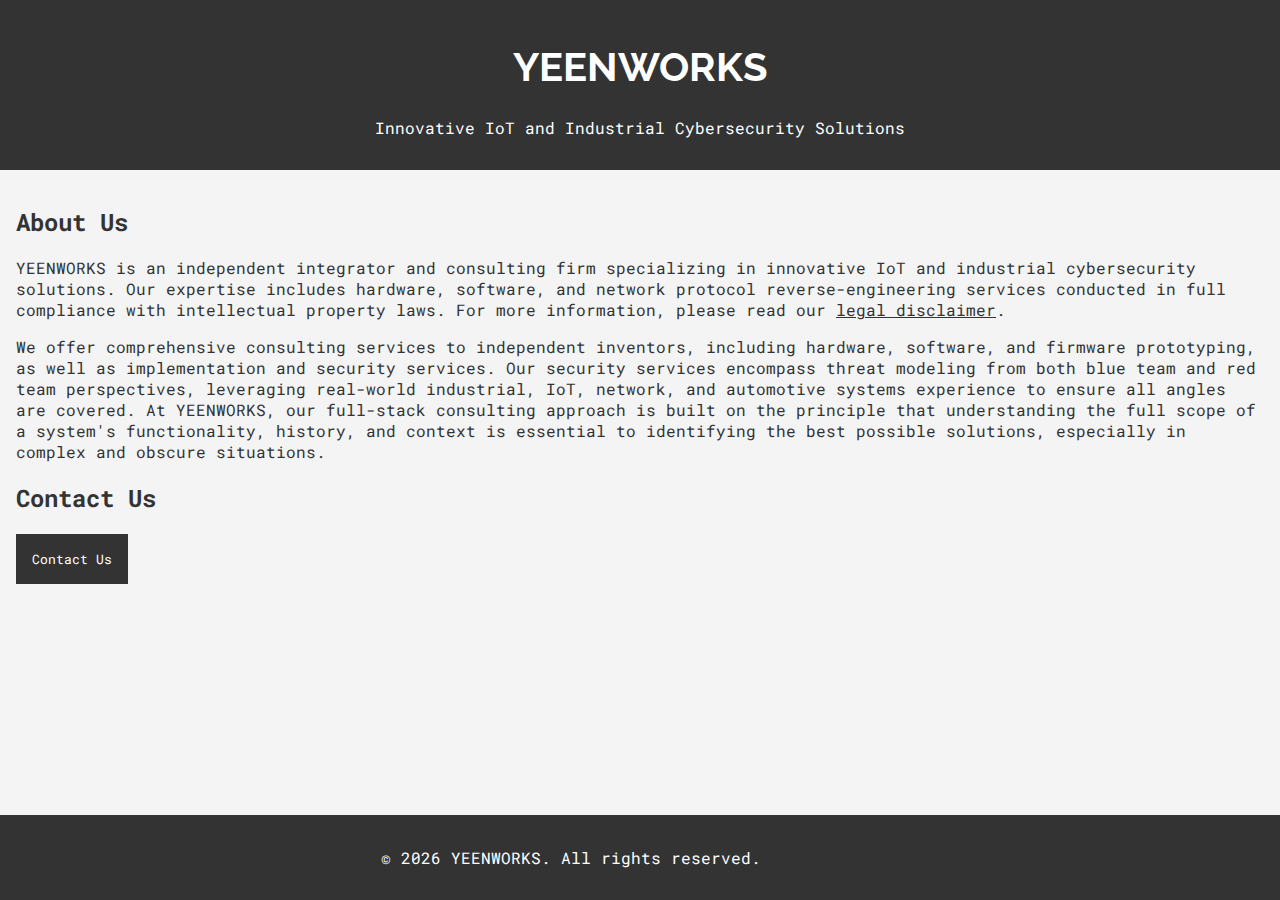
==== index.html @ 12de2076 "update" ====
<!DOCTYPE html>
<html lang="en">
<head>
  <meta charset="UTF-8">
  <meta name="viewport" content="width=device-width, initial-scale=1.0">
  <title>YEENWORKS</title>
  <link rel="stylesheet" href="styles.css">
  <link href="https://fonts.googleapis.com/css2?family=Roboto+Mono:wght@400;700&family=Raleway:wght@700&display=swap" rel="stylesheet">
</head>
<body>
  <header>
    <h1>YEENWORKS</h1>
    <p>Innovative IoT and Industrial Cybersecurity Solutions</p>
  </header>
  <main>
    <section>
      <h2>About Us</h2>
      <p>YEENWORKS is an independent integrator and consulting firm specializing in innovative IoT and industrial cybersecurity solutions. Our expertise includes hardware, software, and network protocol reverse-engineering services conducted in full compliance with intellectual property laws. For more information, please read our <a href="legal.html">legal disclaimer</a>.</p>
      <p>We offer comprehensive consulting services to independent inventors, including hardware, software, and firmware prototyping, as well as implementation and security services. Our security services encompass threat modeling from both blue team and red team perspectives, leveraging real-world industrial, IoT, network, and automotive systems experience to ensure all angles are covered. At YEENWORKS, our full-stack consulting approach is built on the principle that understanding the full scope of a system's functionality, history, and context is essential to identifying the best possible solutions, especially in complex and obscure situations.</p>
    </section>
    <section>
      <h2>Contact Us</h2>
      <button onclick="toggleContact()">Contact Us</button>
      <div id="contactDropdown" class="dropdown">
        <a href="mailto:business@yeen.works">Business Inquiries</a>
        <a href="mailto:info@yeen.works">General Information</a>
      </div>
    </section>
  </main>
  <footer>
    <p>&copy; <span id="year"></span> YEENWORKS. All rights reserved. <a href="terms.html">Terms of Service</a></p>
  </footer>
  <script src="scripts.js"></script>
</body>
</html>
---- styles.css ----
body {
  font-family: 'Roboto Mono', monospace;
  background-color: #f4f4f4;
  color: #333;
  margin: 0;
  padding: 0;
  display: flex;
  flex-direction: column;
  min-height: 100vh;
}

header {
  background-color: #333;
  color: #fff;
  padding: 1rem;
  text-align: center;
}

header h1 {
  font-family: 'Raleway', sans-serif;
  text-transform: uppercase;
  font-weight: 700;
  font-size: 2.5rem;
}

main {
  flex: 1;
  padding: 1rem;
}

footer {
  background-color: #333;
  color: #fff;
  text-align: center;
  padding: 1rem;
  position: relative;
  bottom: 0;
  width: 100%;
}

button {
  background-color: #333;
  color: #fff;
  border: none;
  padding: 1rem;
  cursor: pointer;
  font-family: 'Roboto Mono', monospace;
}

button:hover {
  background-color: #555;
}

.dropdown {
  display: none;
  background-color: #333;
  color: #fff;
  padding: 1rem;
  margin-top: 1rem;
}

.dropdown a {
  color: #fff;
  text-decoration: none;
  display: block;
  padding: 0.5rem 0;
}

.dropdown a:hover {
  background-color: #555;
}

a {
  color: #333;
}

a:hover {
  color: #555;
}
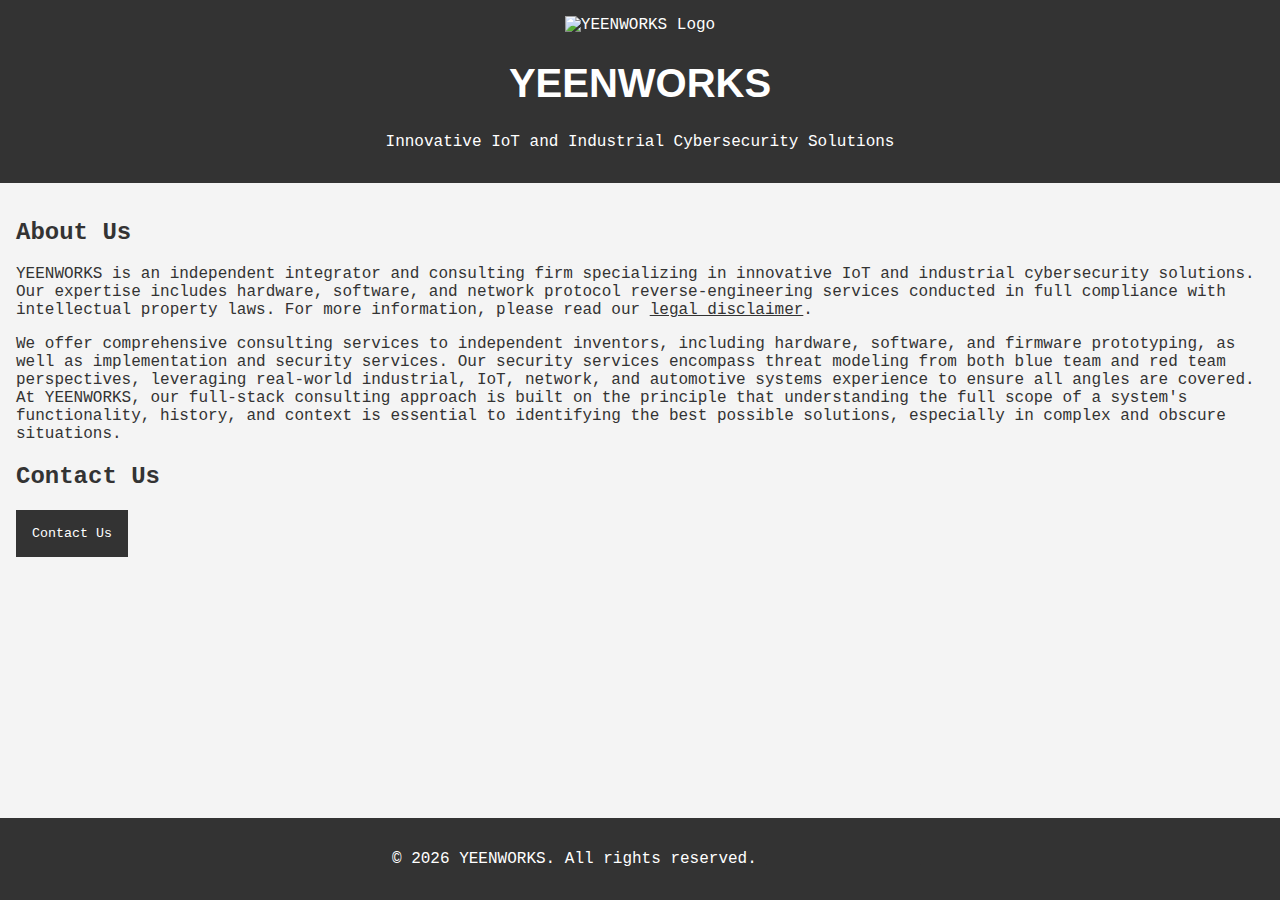
==== commit 18d46cbb: "update" ====
--- a/index.html
+++ b/index.html
@@ -5,10 +5,11 @@
   <meta name="viewport" content="width=device-width, initial-scale=1.0">
   <title>YEENWORKS</title>
   <link rel="stylesheet" href="styles.css">
-  <link href="https://fonts.googleapis.com/css2?family=Roboto+Mono:wght@400;700&family=Raleway:wght@700&display=swap" rel="stylesheet">
+  <link rel="icon" href="favicon.ico" type="image/x-icon">
 </head>
 <body>
   <header>
+    <img src="logo.png" alt="YEENWORKS Logo" class="logo">
     <h1>YEENWORKS</h1>
     <p>Innovative IoT and Industrial Cybersecurity Solutions</p>
   </header>
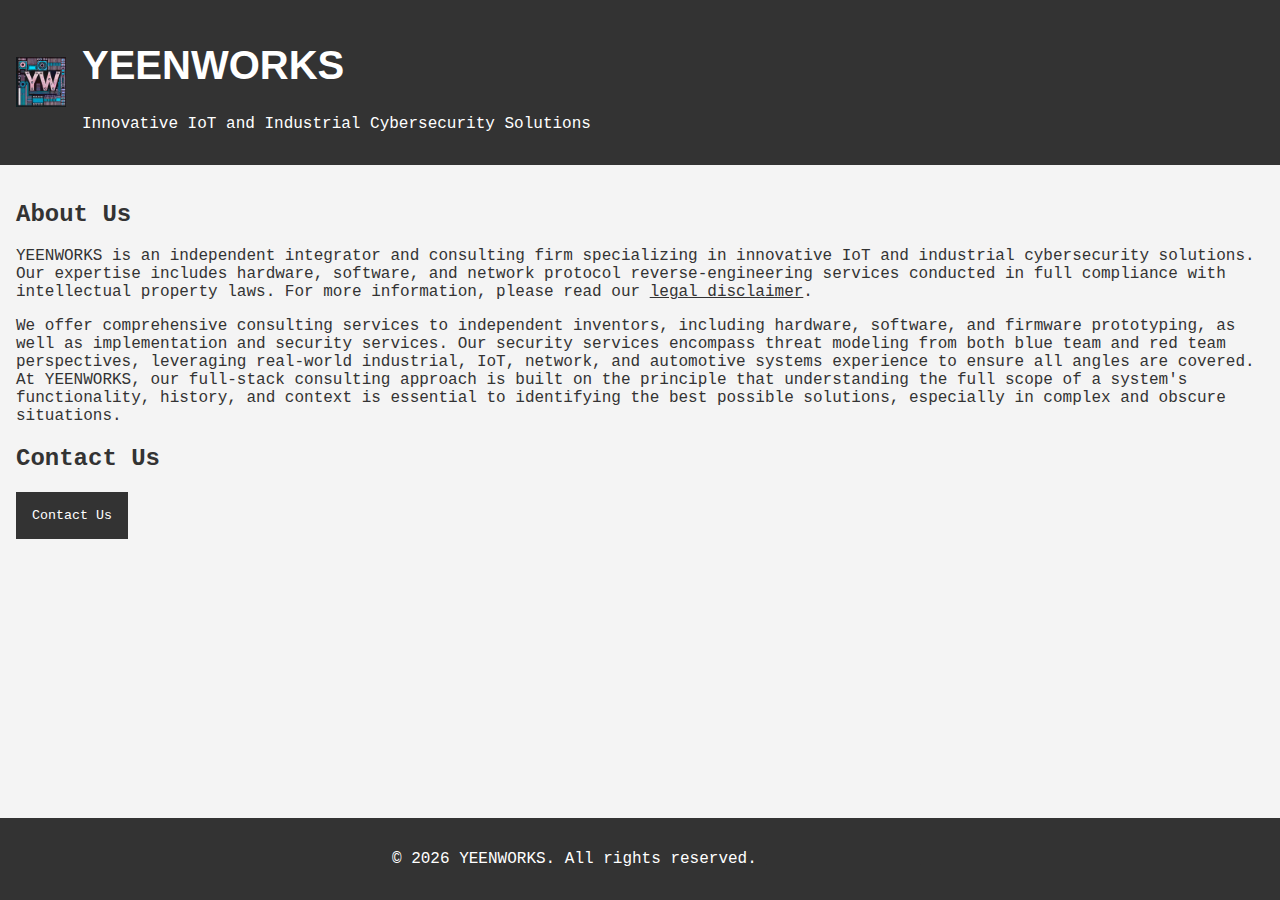
==== commit a81ac734: "a" ====
--- a/index.html
+++ b/index.html
@@ -10,8 +10,10 @@
 <body>
   <header>
     <img src="logo.png" alt="YEENWORKS Logo" class="logo">
-    <h1>YEENWORKS</h1>
-    <p>Innovative IoT and Industrial Cybersecurity Solutions</p>
+    <div class="header-text">
+      <h1>YEENWORKS</h1>
+      <p>Innovative IoT and Industrial Cybersecurity Solutions</p>
+    </div>
   </header>
   <main>
     <section>
--- a/styles.css
+++ b/styles.css
@@ -13,7 +13,13 @@
   background-color: #333;
   color: #fff;
   padding: 1rem;
-  text-align: center;
+  text-align: left;
+  display: flex;
+  align-items: center;
+}
+
+header .header-text {
+  margin-left: 1rem;
 }
 
 header h1 {
@@ -21,6 +27,11 @@
   text-transform: uppercase;
   font-weight: 700;
   font-size: 2.5rem;
+}
+
+.logo {
+  width: 50px;
+  height: auto;
 }
 
 main {
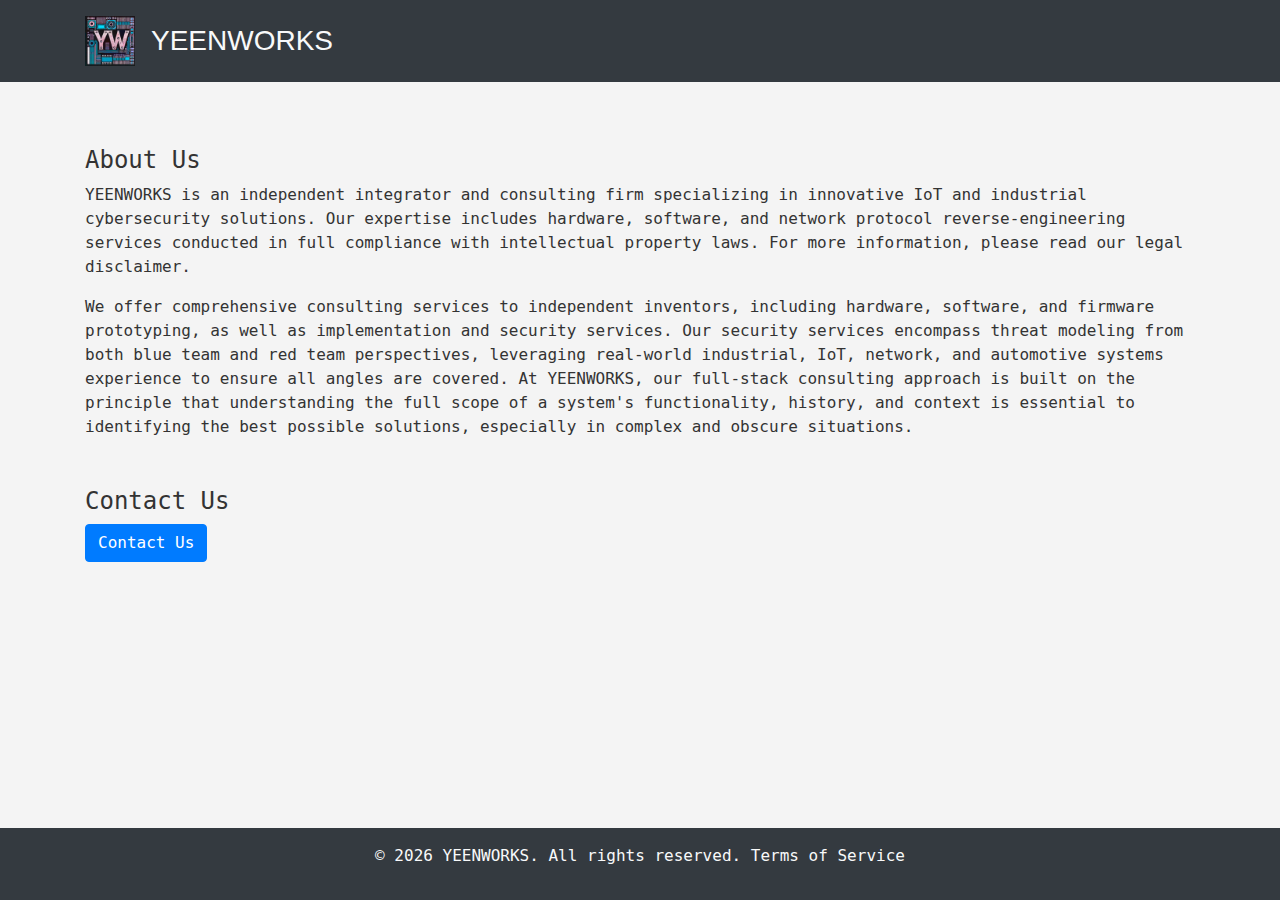
==== commit b2c0fa41: "a" ====
--- a/index.html
+++ b/index.html
@@ -4,35 +4,40 @@
   <meta charset="UTF-8">
   <meta name="viewport" content="width=device-width, initial-scale=1.0">
   <title>YEENWORKS</title>
+  <link rel="stylesheet" href="https://stackpath.bootstrapcdn.com/bootstrap/4.5.2/css/bootstrap.min.css">
   <link rel="stylesheet" href="styles.css">
   <link rel="icon" href="favicon.ico" type="image/x-icon">
 </head>
 <body>
-  <header>
-    <img src="logo.png" alt="YEENWORKS Logo" class="logo">
-    <div class="header-text">
-      <h1>YEENWORKS</h1>
-      <p>Innovative IoT and Industrial Cybersecurity Solutions</p>
+  <header class="bg-dark text-light py-3">
+    <div class="container d-flex align-items-center">
+      <img src="logo.png" alt="YEENWORKS Logo" class="logo mr-3">
+      <h1 class="h3 mb-0">YEENWORKS</h1>
     </div>
   </header>
-  <main>
+  <main class="container my-5">
     <section>
-      <h2>About Us</h2>
+      <h2 class="h4">About Us</h2>
       <p>YEENWORKS is an independent integrator and consulting firm specializing in innovative IoT and industrial cybersecurity solutions. Our expertise includes hardware, software, and network protocol reverse-engineering services conducted in full compliance with intellectual property laws. For more information, please read our <a href="legal.html">legal disclaimer</a>.</p>
       <p>We offer comprehensive consulting services to independent inventors, including hardware, software, and firmware prototyping, as well as implementation and security services. Our security services encompass threat modeling from both blue team and red team perspectives, leveraging real-world industrial, IoT, network, and automotive systems experience to ensure all angles are covered. At YEENWORKS, our full-stack consulting approach is built on the principle that understanding the full scope of a system's functionality, history, and context is essential to identifying the best possible solutions, especially in complex and obscure situations.</p>
     </section>
-    <section>
-      <h2>Contact Us</h2>
-      <button onclick="toggleContact()">Contact Us</button>
-      <div id="contactDropdown" class="dropdown">
-        <a href="mailto:business@yeen.works">Business Inquiries</a>
-        <a href="mailto:info@yeen.works">General Information</a>
+    <section class="mt-5">
+      <h2 class="h4">Contact Us</h2>
+      <button class="btn btn-primary" onclick="toggleContact()">Contact Us</button>
+      <div id="contactDropdown" class="dropdown-menu mt-2 p-3" style="display: none;">
+        <a href="mailto:business@yeen.works" class="dropdown-item">Business Inquiries</a>
+        <a href="mailto:info@yeen.works" class="dropdown-item">General Information</a>
       </div>
     </section>
   </main>
-  <footer>
-    <p>&copy; <span id="year"></span> YEENWORKS. All rights reserved. <a href="terms.html">Terms of Service</a></p>
+  <footer class="bg-dark text-light py-3">
+    <div class="container text-center">
+      <p>&copy; <span id="year"></span> YEENWORKS. All rights reserved. <a href="terms.html" class="text-light">Terms of Service</a></p>
+    </div>
   </footer>
+  <script src="https://code.jquery.com/jquery-3.5.1.slim.min.js"></script>
+  <script src="https://cdn.jsdelivr.net/npm/@popperjs/core@2.5.4/dist/umd/popper.min.js"></script>
+  <script src="https://stackpath.bootstrapcdn.com/bootstrap/4.5.2/js/bootstrap.min.js"></script>
   <script src="scripts.js"></script>
 </body>
 </html>
--- a/styles.css
+++ b/styles.css
@@ -26,7 +26,7 @@
   font-family: 'Raleway', sans-serif;
   text-transform: uppercase;
   font-weight: 700;
-  font-size: 2.5rem;
+  font-size: 2rem;
 }
 
 .logo {
@@ -50,35 +50,37 @@
 }
 
 button {
-  background-color: #333;
+  background-color: #007bff;
   color: #fff;
   border: none;
   padding: 1rem;
   cursor: pointer;
   font-family: 'Roboto Mono', monospace;
+  border-radius: 4px;
 }
 
 button:hover {
-  background-color: #555;
+  background-color: #0056b3;
 }
 
-.dropdown {
+.dropdown-menu {
   display: none;
   background-color: #333;
   color: #fff;
   padding: 1rem;
-  margin-top: 1rem;
+  border-radius: 4px;
 }
 
-.dropdown a {
+.dropdown-item {
   color: #fff;
   text-decoration: none;
   display: block;
   padding: 0.5rem 0;
 }
 
-.dropdown a:hover {
+.dropdown-item:hover {
   background-color: #555;
+  color: #fff;
 }
 
 a {
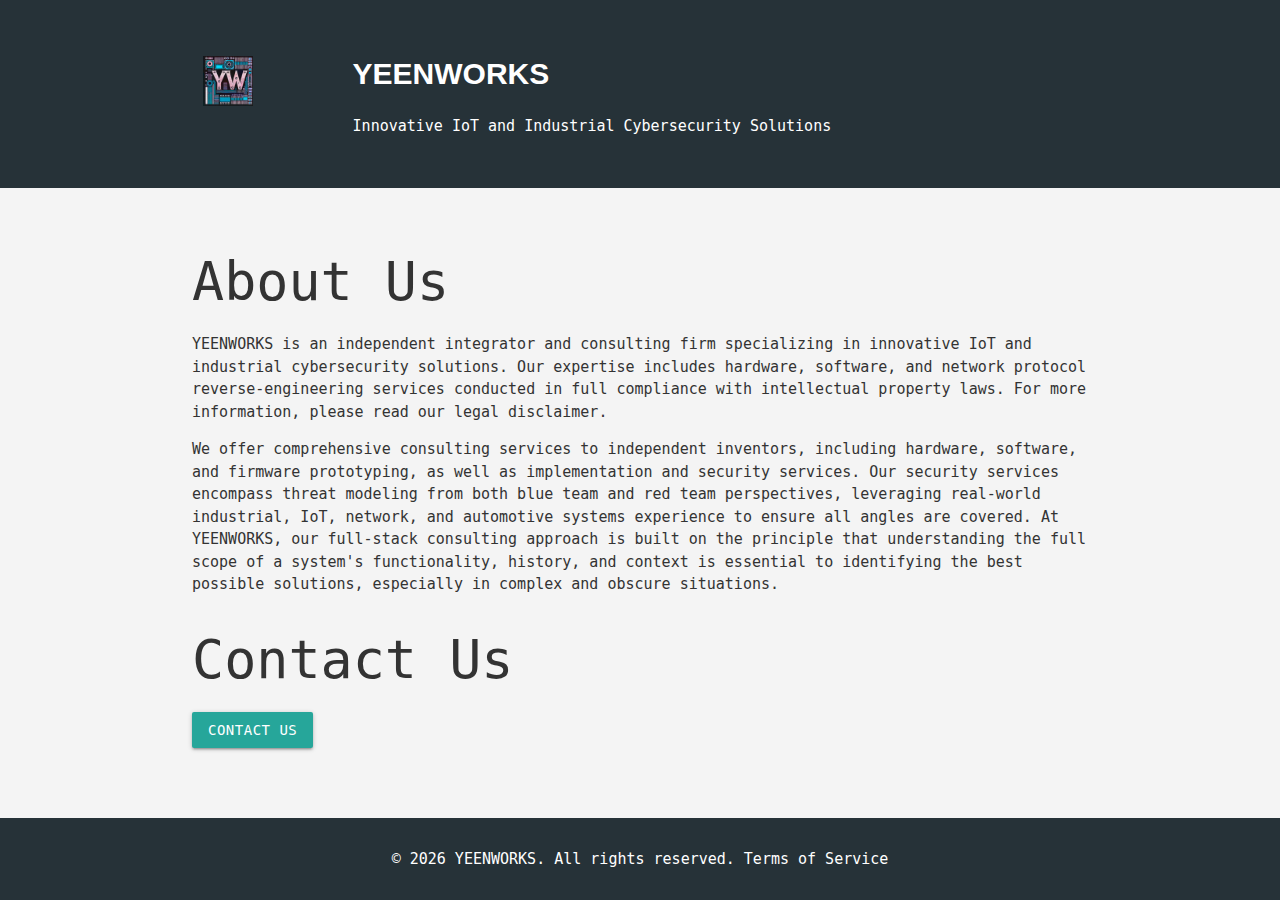
==== commit d17012f9: "a" ====
--- a/index.html
+++ b/index.html
@@ -4,40 +4,47 @@
   <meta charset="UTF-8">
   <meta name="viewport" content="width=device-width, initial-scale=1.0">
   <title>YEENWORKS</title>
-  <link rel="stylesheet" href="https://stackpath.bootstrapcdn.com/bootstrap/4.5.2/css/bootstrap.min.css">
+  <link href="https://fonts.googleapis.com/icon?family=Material+Icons" rel="stylesheet">
+  <link rel="stylesheet" href="https://cdnjs.cloudflare.com/ajax/libs/materialize/1.0.0/css/materialize.min.css">
   <link rel="stylesheet" href="styles.css">
   <link rel="icon" href="favicon.ico" type="image/x-icon">
 </head>
 <body>
-  <header class="bg-dark text-light py-3">
-    <div class="container d-flex align-items-center">
-      <img src="logo.png" alt="YEENWORKS Logo" class="logo mr-3">
-      <h1 class="h3 mb-0">YEENWORKS</h1>
+  <header class="blue-grey darken-4">
+    <div class="container">
+      <div class="row valign-wrapper">
+        <div class="col s2">
+          <img src="logo.png" alt="YEENWORKS Logo" class="responsive-img logo">
+        </div>
+        <div class="col s10">
+          <h1 class="white-text">YEENWORKS</h1>
+          <p class="white-text">Innovative IoT and Industrial Cybersecurity Solutions</p>
+        </div>
+      </div>
     </div>
   </header>
-  <main class="container my-5">
+  <main class="container">
     <section>
-      <h2 class="h4">About Us</h2>
+      <h2>About Us</h2>
       <p>YEENWORKS is an independent integrator and consulting firm specializing in innovative IoT and industrial cybersecurity solutions. Our expertise includes hardware, software, and network protocol reverse-engineering services conducted in full compliance with intellectual property laws. For more information, please read our <a href="legal.html">legal disclaimer</a>.</p>
       <p>We offer comprehensive consulting services to independent inventors, including hardware, software, and firmware prototyping, as well as implementation and security services. Our security services encompass threat modeling from both blue team and red team perspectives, leveraging real-world industrial, IoT, network, and automotive systems experience to ensure all angles are covered. At YEENWORKS, our full-stack consulting approach is built on the principle that understanding the full scope of a system's functionality, history, and context is essential to identifying the best possible solutions, especially in complex and obscure situations.</p>
     </section>
     <section class="mt-5">
-      <h2 class="h4">Contact Us</h2>
-      <button class="btn btn-primary" onclick="toggleContact()">Contact Us</button>
-      <div id="contactDropdown" class="dropdown-menu mt-2 p-3" style="display: none;">
-        <a href="mailto:business@yeen.works" class="dropdown-item">Business Inquiries</a>
-        <a href="mailto:info@yeen.works" class="dropdown-item">General Information</a>
+      <h2>Contact Us</h2>
+      <button class="btn waves-effect waves-light" type="button" onclick="toggleContact()">Contact Us</button>
+      <div id="contactDropdown" class="card-panel blue-grey darken-4 white-text" style="display: none;">
+        <a href="mailto:business@yeen.works" class="white-text">Business Inquiries</a><br>
+        <a href="mailto:info@yeen.works" class="white-text">General Information</a>
       </div>
     </section>
   </main>
-  <footer class="bg-dark text-light py-3">
-    <div class="container text-center">
-      <p>&copy; <span id="year"></span> YEENWORKS. All rights reserved. <a href="terms.html" class="text-light">Terms of Service</a></p>
+  <footer class="blue-grey darken-4 white-text center-align py-3">
+    <div class="container">
+      <p>&copy; <span id="year"></span> YEENWORKS. All rights reserved. <a href="terms.html" class="white-text">Terms of Service</a></p>
     </div>
   </footer>
-  <script src="https://code.jquery.com/jquery-3.5.1.slim.min.js"></script>
-  <script src="https://cdn.jsdelivr.net/npm/@popperjs/core@2.5.4/dist/umd/popper.min.js"></script>
-  <script src="https://stackpath.bootstrapcdn.com/bootstrap/4.5.2/js/bootstrap.min.js"></script>
+  <script src="https://code.jquery.com/jquery-3.5.1.min.js"></script>
+  <script src="https://cdnjs.cloudflare.com/ajax/libs/materialize/1.0.0/js/materialize.min.js"></script>
   <script src="scripts.js"></script>
 </body>
 </html>
--- a/styles.css
+++ b/styles.css
@@ -10,16 +10,7 @@
 }
 
 header {
-  background-color: #333;
-  color: #fff;
-  padding: 1rem;
-  text-align: left;
-  display: flex;
-  align-items: center;
-}
-
-header .header-text {
-  margin-left: 1rem;
+  padding: 1rem 0;
 }
 
 header h1 {
@@ -36,17 +27,11 @@
 
 main {
   flex: 1;
-  padding: 1rem;
+  padding: 2rem 0;
 }
 
 footer {
-  background-color: #333;
-  color: #fff;
-  text-align: center;
-  padding: 1rem;
-  position: relative;
-  bottom: 0;
-  width: 100%;
+  padding: 1rem 0;
 }
 
 button {
@@ -63,24 +48,8 @@
   background-color: #0056b3;
 }
 
-.dropdown-menu {
-  display: none;
-  background-color: #333;
-  color: #fff;
+.card-panel {
   padding: 1rem;
-  border-radius: 4px;
-}
-
-.dropdown-item {
-  color: #fff;
-  text-decoration: none;
-  display: block;
-  padding: 0.5rem 0;
-}
-
-.dropdown-item:hover {
-  background-color: #555;
-  color: #fff;
 }
 
 a {
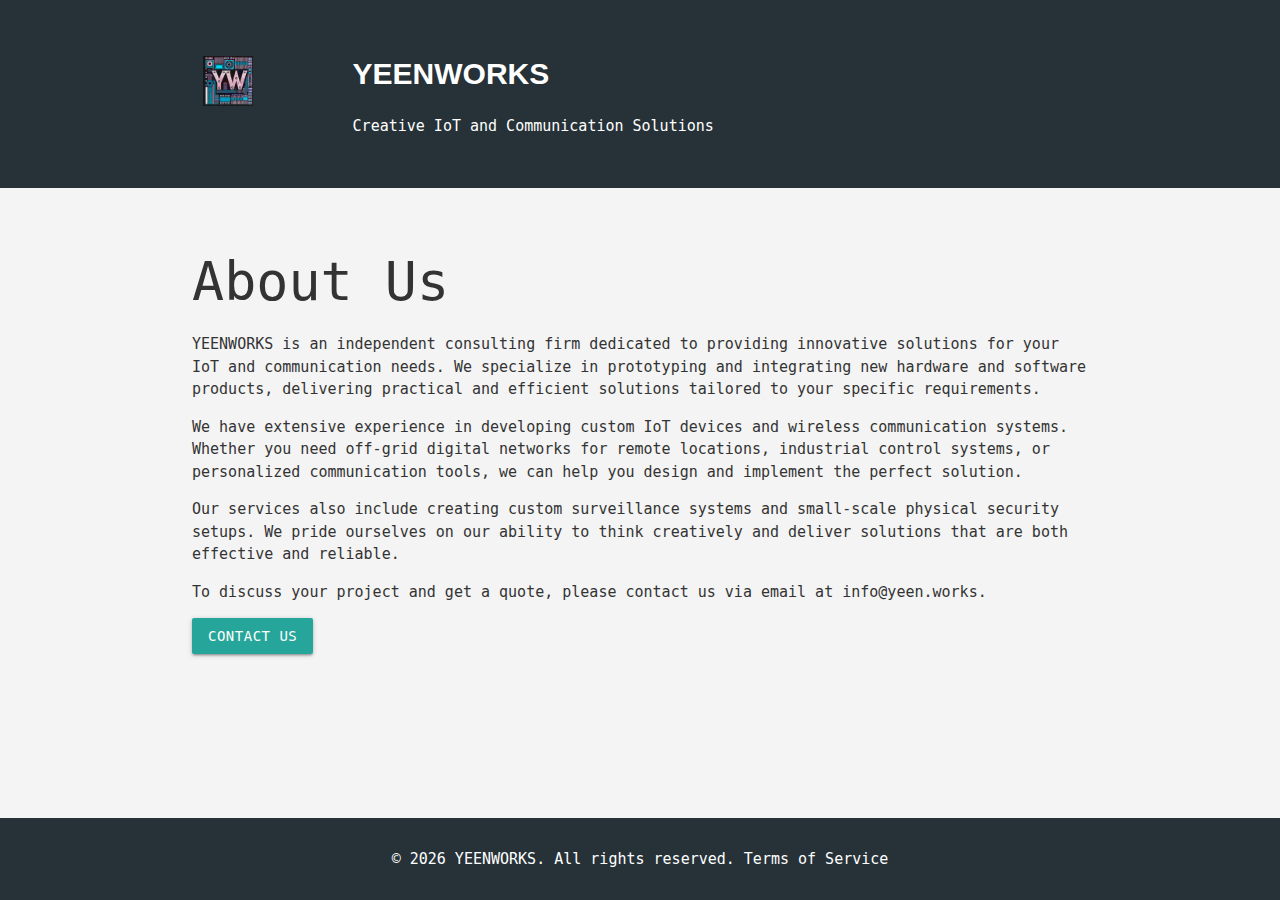
==== commit 07e50ddc: "a" ====
--- a/index.html
+++ b/index.html
@@ -18,7 +18,7 @@
         </div>
         <div class="col s10">
           <h1 class="white-text">YEENWORKS</h1>
-          <p class="white-text">Innovative IoT and Industrial Cybersecurity Solutions</p>
+          <p class="white-text">Creative IoT and Communication Solutions</p>
         </div>
       </div>
     </div>
@@ -26,11 +26,12 @@
   <main class="container">
     <section>
       <h2>About Us</h2>
-      <p>YEENWORKS is an independent integrator and consulting firm specializing in innovative IoT and industrial cybersecurity solutions. Our expertise includes hardware, software, and network protocol reverse-engineering services conducted in full compliance with intellectual property laws. For more information, please read our <a href="legal.html">legal disclaimer</a>.</p>
-      <p>We offer comprehensive consulting services to independent inventors, including hardware, software, and firmware prototyping, as well as implementation and security services. Our security services encompass threat modeling from both blue team and red team perspectives, leveraging real-world industrial, IoT, network, and automotive systems experience to ensure all angles are covered. At YEENWORKS, our full-stack consulting approach is built on the principle that understanding the full scope of a system's functionality, history, and context is essential to identifying the best possible solutions, especially in complex and obscure situations.</p>
+      <p>YEENWORKS is an independent consulting firm dedicated to providing innovative solutions for your IoT and communication needs. We specialize in prototyping and integrating new hardware and software products, delivering practical and efficient solutions tailored to your specific requirements.</p>
+      <p>We have extensive experience in developing custom IoT devices and wireless communication systems. Whether you need off-grid digital networks for remote locations, industrial control systems, or personalized communication tools, we can help you design and implement the perfect solution.</p>
+      <p>Our services also include creating custom surveillance systems and small-scale physical security setups. We pride ourselves on our ability to think creatively and deliver solutions that are both effective and reliable.</p>
+      <p>To discuss your project and get a quote, please contact us via email at <a href="mailto:business@yeen.works">info@yeen.works</a>.</p>
     </section>
     <section class="mt-5">
-      <h2>Contact Us</h2>
       <button class="btn waves-effect waves-light" type="button" onclick="toggleContact()">Contact Us</button>
       <div id="contactDropdown" class="card-panel blue-grey darken-4 white-text" style="display: none;">
         <a href="mailto:business@yeen.works" class="white-text">Business Inquiries</a><br>
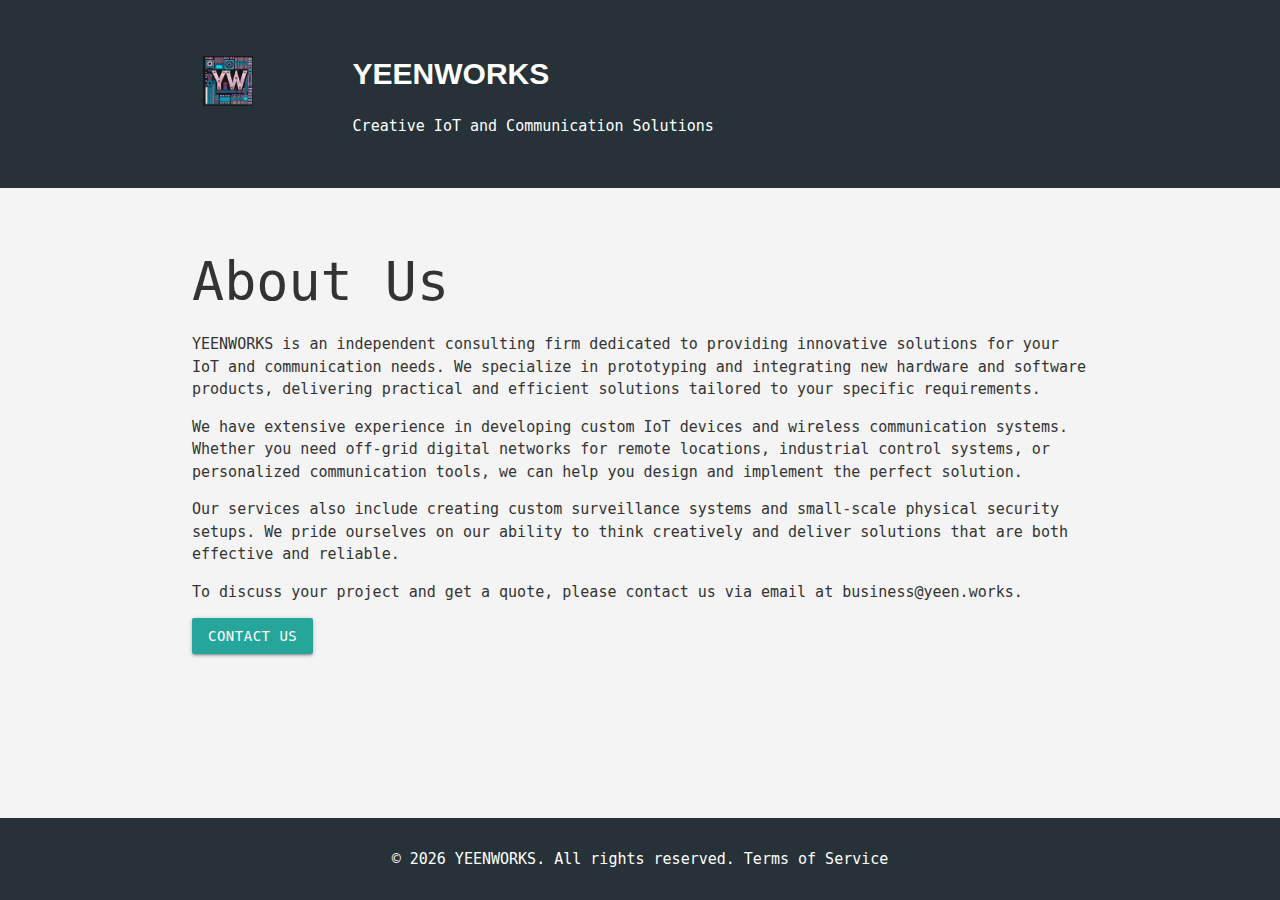
==== commit af18ee98: "Update index.html" ====
--- a/index.html
+++ b/index.html
@@ -29,7 +29,7 @@
       <p>YEENWORKS is an independent consulting firm dedicated to providing innovative solutions for your IoT and communication needs. We specialize in prototyping and integrating new hardware and software products, delivering practical and efficient solutions tailored to your specific requirements.</p>
       <p>We have extensive experience in developing custom IoT devices and wireless communication systems. Whether you need off-grid digital networks for remote locations, industrial control systems, or personalized communication tools, we can help you design and implement the perfect solution.</p>
       <p>Our services also include creating custom surveillance systems and small-scale physical security setups. We pride ourselves on our ability to think creatively and deliver solutions that are both effective and reliable.</p>
-      <p>To discuss your project and get a quote, please contact us via email at <a href="mailto:business@yeen.works">info@yeen.works</a>.</p>
+      <p>To discuss your project and get a quote, please contact us via email at <a href="mailto:business@yeen.works">business@yeen.works</a>.</p>
     </section>
     <section class="mt-5">
       <button class="btn waves-effect waves-light" type="button" onclick="toggleContact()">Contact Us</button>
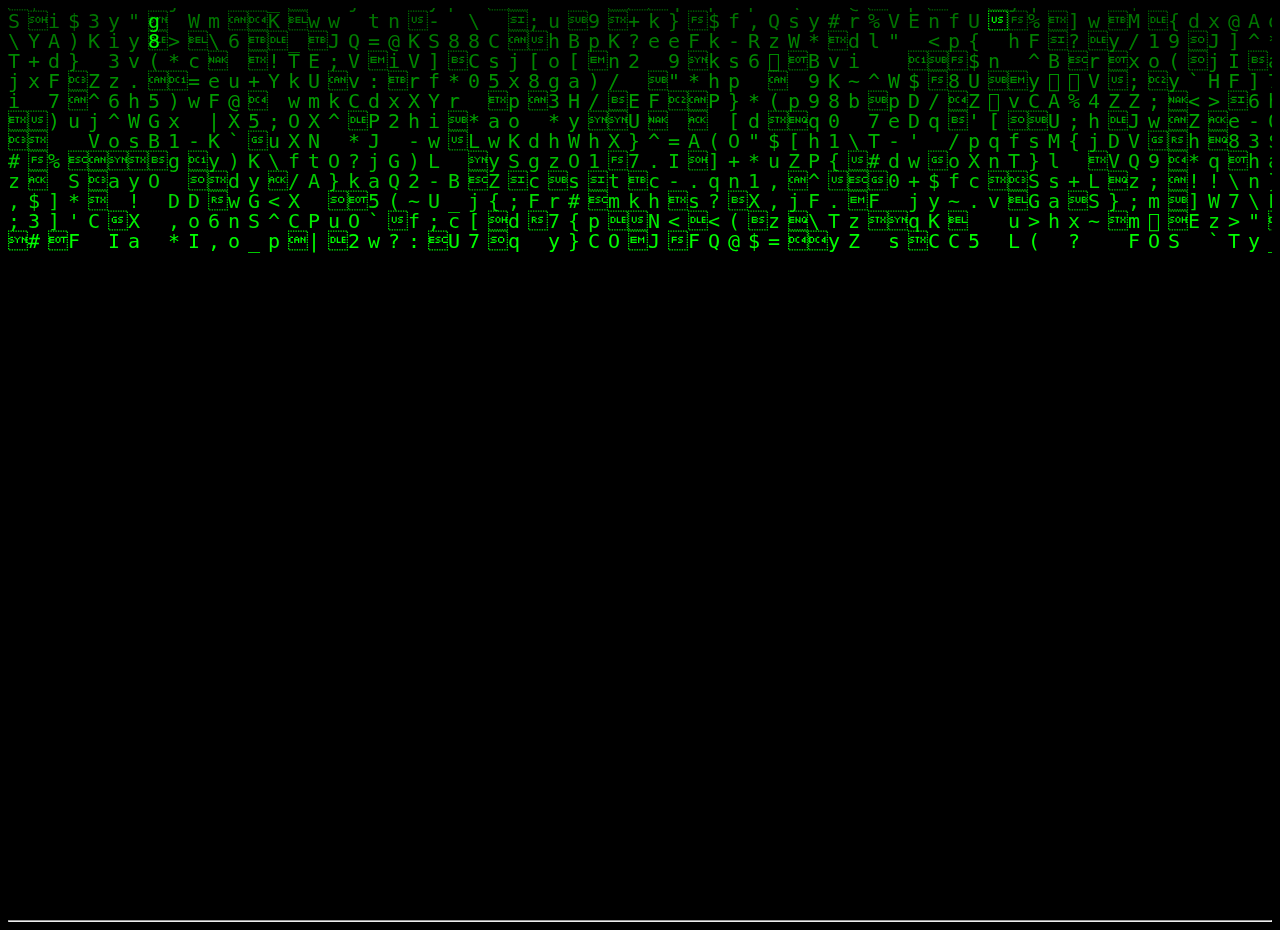
==== commit def5d2a8: "matrix" ====
--- a/index.html
+++ b/index.html
@@ -1,51 +1,14 @@
 <!DOCTYPE html>
-<html lang="en">
-<head>
-  <meta charset="UTF-8">
-  <meta name="viewport" content="width=device-width, initial-scale=1.0">
-  <title>YEENWORKS</title>
-  <link href="https://fonts.googleapis.com/icon?family=Material+Icons" rel="stylesheet">
-  <link rel="stylesheet" href="https://cdnjs.cloudflare.com/ajax/libs/materialize/1.0.0/css/materialize.min.css">
-  <link rel="stylesheet" href="styles.css">
-  <link rel="icon" href="favicon.ico" type="image/x-icon">
-</head>
-<body>
-  <header class="blue-grey darken-4">
-    <div class="container">
-      <div class="row valign-wrapper">
-        <div class="col s2">
-          <img src="logo.png" alt="YEENWORKS Logo" class="responsive-img logo">
-        </div>
-        <div class="col s10">
-          <h1 class="white-text">YEENWORKS</h1>
-          <p class="white-text">Creative IoT and Communication Solutions</p>
-        </div>
-      </div>
-    </div>
-  </header>
-  <main class="container">
-    <section>
-      <h2>About Us</h2>
-      <p>YEENWORKS is an independent consulting firm dedicated to providing innovative solutions for your IoT and communication needs. We specialize in prototyping and integrating new hardware and software products, delivering practical and efficient solutions tailored to your specific requirements.</p>
-      <p>We have extensive experience in developing custom IoT devices and wireless communication systems. Whether you need off-grid digital networks for remote locations, industrial control systems, or personalized communication tools, we can help you design and implement the perfect solution.</p>
-      <p>Our services also include creating custom surveillance systems and small-scale physical security setups. We pride ourselves on our ability to think creatively and deliver solutions that are both effective and reliable.</p>
-      <p>To discuss your project and get a quote, please contact us via email at <a href="mailto:business@yeen.works">business@yeen.works</a>.</p>
-    </section>
-    <section class="mt-5">
-      <button class="btn waves-effect waves-light" type="button" onclick="toggleContact()">Contact Us</button>
-      <div id="contactDropdown" class="card-panel blue-grey darken-4 white-text" style="display: none;">
-        <a href="mailto:business@yeen.works" class="white-text">Business Inquiries</a><br>
-        <a href="mailto:info@yeen.works" class="white-text">General Information</a>
-      </div>
-    </section>
-  </main>
-  <footer class="blue-grey darken-4 white-text center-align py-3">
-    <div class="container">
-      <p>&copy; <span id="year"></span> YEENWORKS. All rights reserved. <a href="terms.html" class="white-text">Terms of Service</a></p>
-    </div>
-  </footer>
-  <script src="https://code.jquery.com/jquery-3.5.1.min.js"></script>
-  <script src="https://cdnjs.cloudflare.com/ajax/libs/materialize/1.0.0/js/materialize.min.js"></script>
-  <script src="scripts.js"></script>
-</body>
-</html>
+<html>
+    <head>
+        <meta charset="utf-8" />
+        <title>""</title>
+        <style type="text/css">
+            body{ background-color: #000; }
+        </style>
+    </head>
+    <body>
+        <canvas width="1920" height="900" id="matrixCodeSpace"> </canvas><hr/>
+        <script type="text/javascript" src="matrix.js"></script>
+    </body>
+</html>